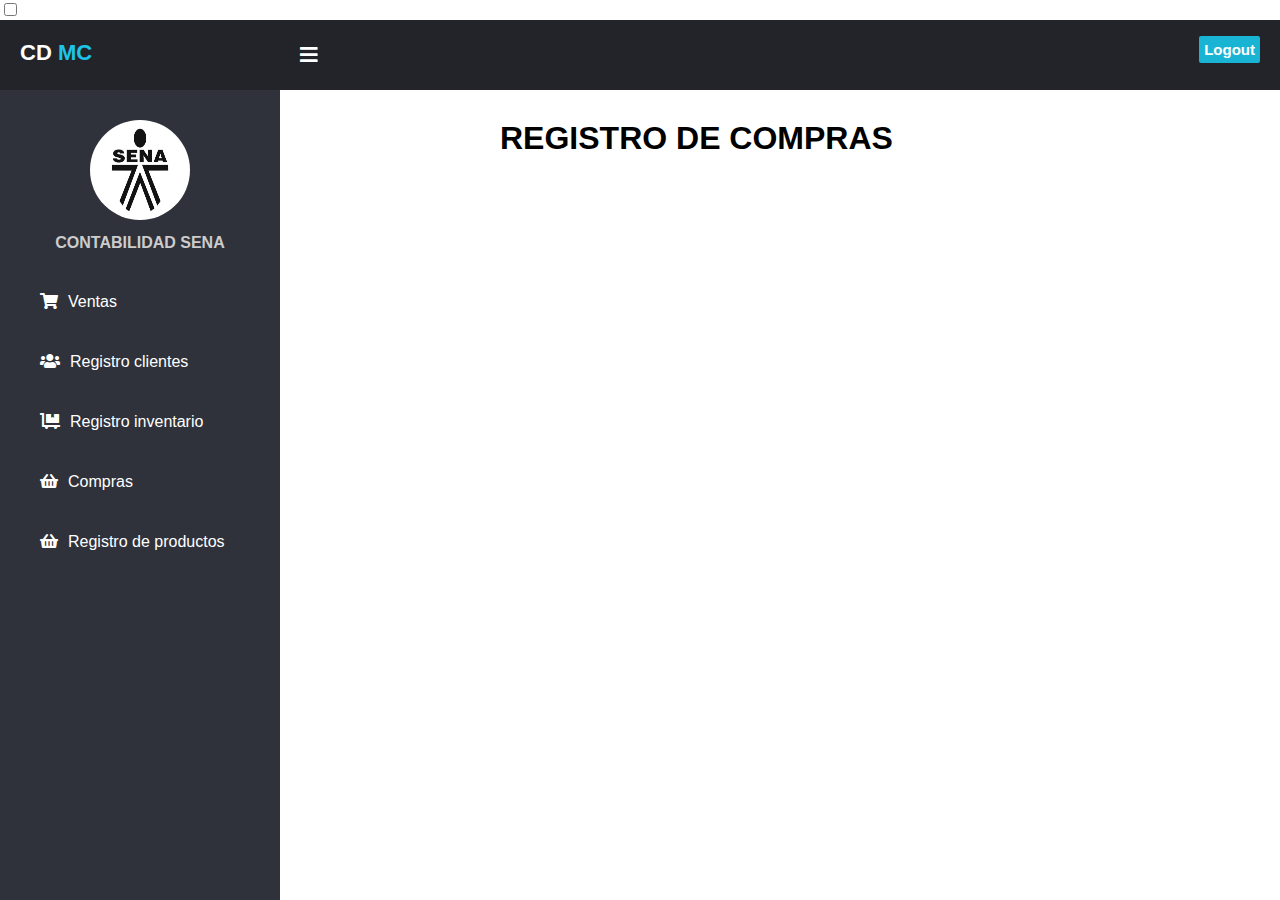
==== Compras.html @ 5880a5fd "faltan varios formularios" ====
<!DOCTYPE html>
<html lang="en">
<head>
    <meta charset="UTF-8">
    <meta name="viewport" content="width=device-width, initial-scale=1.0">
    <title>CONTABILIDAD SENA</title>
    <link rel="stylesheet" href="./assets//css/sidebar.css">
    <link rel="stylesheet" href="https://cdnjs.cloudflare.com/ajax/libs/font-awesome/5.12.1/css/all.min.css">
</head>
<body>
    <input type="checkbox" id="check" >
    <!-- header inicio -->
    <header>
        <label for="check">
            <i class="fas fa-bars" id="sidebar_btn"></i>
        </label>
        <div class="left_area">
            <h3>CD  <span>MC</span></h3>
        </div>
        <div class="right_area">
            <a href="#" class="logout_btn">Logout</a>
        </div>
    </header>
    <!-- header fin  -->
    <!-- sidebar inicio -->
    <div class="sidebar">
        <center>
            <img src="./assets/images/logo.jpg" class="profile_image" alt="">
            <h4>CONTABILIDAD SENA</h4>
        </center>
        <a href="./Ventas.html"><i class="fas fa-shopping-cart"></i><span>Ventas</span></a>
        <a href="./RegistroClientes.html"><i class="fas fa-users"></i><span>Registro clientes</span></a>
        <a href="./RegistroInventario.html"><i class="fas fa-dolly-flatbed"></i><span>Registro inventario</span></a>
        <a href="./Compras.html"><i class="fas fa-shopping-basket"></i><span>Compras</span></a>
        <a href="./Productos.html"><i class="fas fa-shopping-basket"></i><span>Registro de productos</span></a>
    </div>
    <!-- sidebar fin  -->
    
    <div class="clientes">
        <h1 class="hola" style="margin-top:100px; margin-left:500px">REGISTRO DE COMPRAS</h1>
    </div>
   
    
</body> 
</html>
---- assets/css/sidebar.css ----
body{
    margin: 0;
    padding: 0;
    font-family: 'Roboto',sans-serif;
    
}

header{
    position: fixed;
    background: #22242A;
    padding: 20px;
    width: 100%;
    height: 30px;
    
}

.left_area h3{
    color: #fff;
    margin: 0;
    text-transform: uppercase;
    font-size: 22px;
    font-weight: 900;
}

.left_area span{
    color: #1DC4E7;
    
}

.logout_btn{
    padding: 5px;
    background: #19B3D3;
    text-decoration: none;
    float: right;
    margin-top: -30px;
    margin-right: 40px;
    border-radius: 2px;
    font-size: 15px;
    font-weight: 600;
    color: #fff; 
    transition-property: background; 
}
.logout_btn:hover{
    background: #0D9DBB;
    
}
.sidebar{
    background: #2F323A;
    margin-top: 70px;
    padding-top: 30px;
    position: fixed;
    left: 0;
    width: 280px;
    height: 100%;
    transition: 0.5s;
    transition-property: left;
}

.sidebar .profile_image{
    width: 100px;
    height: 100px;
    border-radius: 100px;
    margin-bottom: 10px;
    
}

.sidebar h4{
    color: #ccc;
    margin-top: 0;
    margin-bottom: 20px;
}

.sidebar a{
    color: #fff;
    display: block;
    width: 100%;
    line-height: 60px;
    text-decoration: none;
    padding-left: 40px;
    box-sizing: border-box;
    transition: 0.5s;
    transition-property: background ;
}

.sidebar a:hover{
    background: #19B3D3;
    
}

.sidebar i {
    padding-right: 10px;
    
}

label #sidebar_btn{
    z-index: 1;
    color: #fff;
    position: fixed;
    cursor: pointer;
    left: 300px;
    font-size: 20px;
    margin: 5px 0;
    transition: 0.5s;
    transition-property: color;
}

label #sidebar_btn:hover{
    color: #19B3D3;
    
}

#check:checked ~ .sidebar{
    left: -230px;
    
}

#check:checked ~ .sidebar a span{
    display: none;
    
}


#check:checked ~ .sidebar a {
    font-size: 20px;
    margin-left: 200px;
    width: 100px;
    
}

.content{
    margin-left: 250px;
    
}
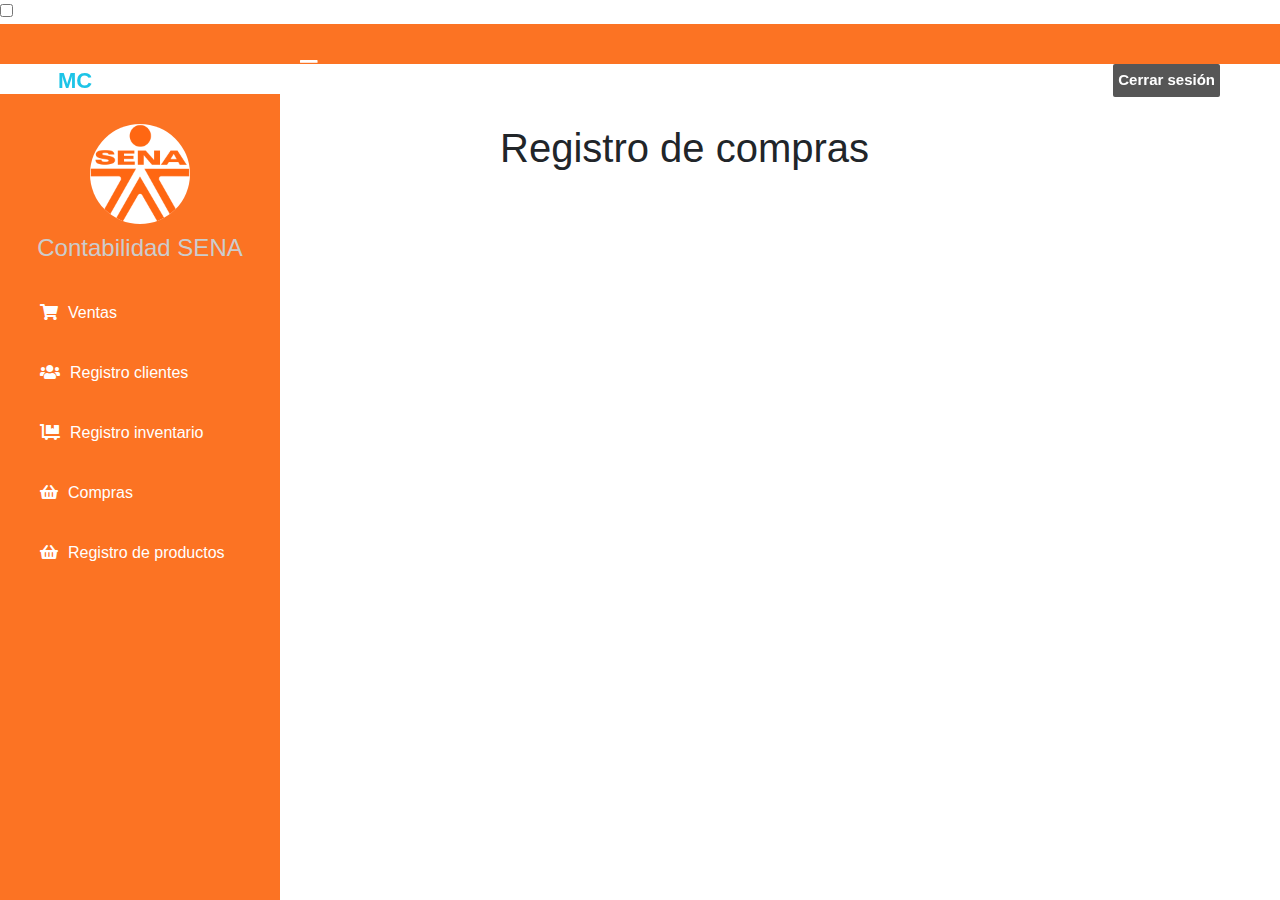
==== commit f677c6bb: "formularios con bootstrap" ====
--- a/Compras.html
+++ b/Compras.html
@@ -3,7 +3,8 @@
 <head>
     <meta charset="UTF-8">
     <meta name="viewport" content="width=device-width, initial-scale=1.0">
-    <title>CONTABILIDAD SENA</title>
+    <title>Contabilidad SENA</title>
+    <link rel="stylesheet" href="https://stackpath.bootstrapcdn.com/bootstrap/4.5.2/css/bootstrap.min.css" integrity="sha384-JcKb8q3iqJ61gNV9KGb8thSsNjpSL0n8PARn9HuZOnIxN0hoP+VmmDGMN5t9UJ0Z" crossorigin="anonymous">
     <link rel="stylesheet" href="./assets//css/sidebar.css">
     <link rel="stylesheet" href="https://cdnjs.cloudflare.com/ajax/libs/font-awesome/5.12.1/css/all.min.css">
 </head>
@@ -18,15 +19,15 @@
             <h3>CD  <span>MC</span></h3>
         </div>
         <div class="right_area">
-            <a href="#" class="logout_btn">Logout</a>
+            <a href="#" class="Logout_btn">Cerrar sesión</a>
         </div>
     </header>
     <!-- header fin  -->
     <!-- sidebar inicio -->
     <div class="sidebar">
         <center>
-            <img src="./assets/images/logo.jpg" class="profile_image" alt="">
-            <h4>CONTABILIDAD SENA</h4>
+            <img src="./assets/images/1200px-Sena_Colombia_logo.svg.png" class="profile_image" alt="logo">
+            <h4>Contabilidad SENA</h4>
         </center>
         <a href="./Ventas.html"><i class="fas fa-shopping-cart"></i><span>Ventas</span></a>
         <a href="./RegistroClientes.html"><i class="fas fa-users"></i><span>Registro clientes</span></a>
@@ -37,7 +38,7 @@
     <!-- sidebar fin  -->
     
     <div class="clientes">
-        <h1 class="hola" style="margin-top:100px; margin-left:500px">REGISTRO DE COMPRAS</h1>
+        <h1 class="hola" style="margin-top:100px; margin-left:500px">Registro de compras</h1>
     </div>
    
     
--- a/assets/css/sidebar.css
+++ b/assets/css/sidebar.css
@@ -1,133 +1,121 @@
-body{
-    margin: 0;
-    padding: 0;
-    font-family: 'Roboto',sans-serif;
-    
+body {
+  margin: 0;
+  padding: 0;
+  font-family: 'calibri', sans-serif !important;
 }
 
-header{
-    position: fixed;
-    background: #22242A;
-    padding: 20px;
-    width: 100%;
-    height: 30px;
-    
+header {
+  position: fixed;
+  background: #fc7323;
+  padding: 20px;
+  width: 100%;
+  height: 30px;
 }
 
-.left_area h3{
-    color: #fff;
-    margin: 0;
-    text-transform: uppercase;
-    font-size: 22px;
-    font-weight: 900;
+.left_area h3 {
+  color: #fff;
+  margin: 0;
+  text-transform: uppercase;
+  font-size: 22px;
+  font-weight: 900;
 }
 
-.left_area span{
-    color: #1DC4E7;
-    
+.left_area span {
+  color: #1dc4e7;
 }
 
-.logout_btn{
-    padding: 5px;
-    background: #19B3D3;
-    text-decoration: none;
-    float: right;
-    margin-top: -30px;
-    margin-right: 40px;
-    border-radius: 2px;
-    font-size: 15px;
-    font-weight: 600;
-    color: #fff; 
-    transition-property: background; 
+.Logout_btn {
+  padding: 5px;
+  background: #565656;
+  text-decoration: none;
+  float: right;
+  margin-top: -30px;
+  margin-right: 40px;
+  border-radius: 2px;
+  font-size: 15px;
+  font-weight: 600;
+  color: #fff;
+  transition-property: background;
 }
-.logout_btn:hover{
-    background: #0D9DBB;
-    
+.Logout_btn:hover {
+  background: #565656;
 }
-.sidebar{
-    background: #2F323A;
-    margin-top: 70px;
-    padding-top: 30px;
-    position: fixed;
-    left: 0;
-    width: 280px;
-    height: 100%;
-    transition: 0.5s;
-    transition-property: left;
+.sidebar {
+  background: #fc7323;
+  margin-top: 70px;
+  padding-top: 30px;
+  position: fixed;
+  left: 0;
+  width: 280px;
+  height: 100%;
+  transition: 0.5s;
+  transition-property: left;
 }
 
-.sidebar .profile_image{
-    width: 100px;
-    height: 100px;
-    border-radius: 100px;
-    margin-bottom: 10px;
-    
+.sidebar .profile_image {
+  width: 100px;
+  height: 100px;
+  border-radius: 100px;
+  margin-bottom: 10px;
+  background-color: white;
 }
 
-.sidebar h4{
-    color: #ccc;
-    margin-top: 0;
-    margin-bottom: 20px;
+.sidebar h4 {
+  color: #ccc;
+  margin-top: 0;
+  margin-bottom: 20px;
 }
 
-.sidebar a{
-    color: #fff;
-    display: block;
-    width: 100%;
-    line-height: 60px;
-    text-decoration: none;
-    padding-left: 40px;
-    box-sizing: border-box;
-    transition: 0.5s;
-    transition-property: background ;
+.sidebar a {
+  color: #fff;
+  display: block;
+  width: 100%;
+  line-height: 60px;
+  text-decoration: none;
+  padding-left: 40px;
+  box-sizing: border-box;
+  transition: 0.5s;
+  transition-property: background;
 }
 
-.sidebar a:hover{
-    background: #19B3D3;
-    
+.sidebar a:hover {
+  background: #565656;
 }
 
 .sidebar i {
-    padding-right: 10px;
-    
+  padding-right: 10px;
 }
 
-label #sidebar_btn{
-    z-index: 1;
-    color: #fff;
-    position: fixed;
-    cursor: pointer;
-    left: 300px;
-    font-size: 20px;
-    margin: 5px 0;
-    transition: 0.5s;
-    transition-property: color;
+label #sidebar_btn {
+  z-index: 1;
+  color: #fff;
+  position: fixed;
+  cursor: pointer;
+  left: 300px;
+  font-size: 20px;
+  margin: 5px 0;
+  transition: 0.5s;
+  transition-property: color;
 }
 
-label #sidebar_btn:hover{
-    color: #19B3D3;
-    
+label #sidebar_btn:hover {
+  color: #565656;
 }
 
-#check:checked ~ .sidebar{
-    left: -230px;
-    
+#check:checked ~ .sidebar {
+  left: -230px;
 }
 
-#check:checked ~ .sidebar a span{
-    display: none;
-    
+#check:checked ~ .sidebar a span {
+  display: none;
 }
 
-
 #check:checked ~ .sidebar a {
-    font-size: 20px;
-    margin-left: 200px;
-    width: 100px;
-    
+  font-size: 20px;
+  margin-left: 200px;
+  width: 100px;
 }
 
-.content{
-    margin-left: 250px;
-    
-}+.content {
+  margin-left: 250px;
+}
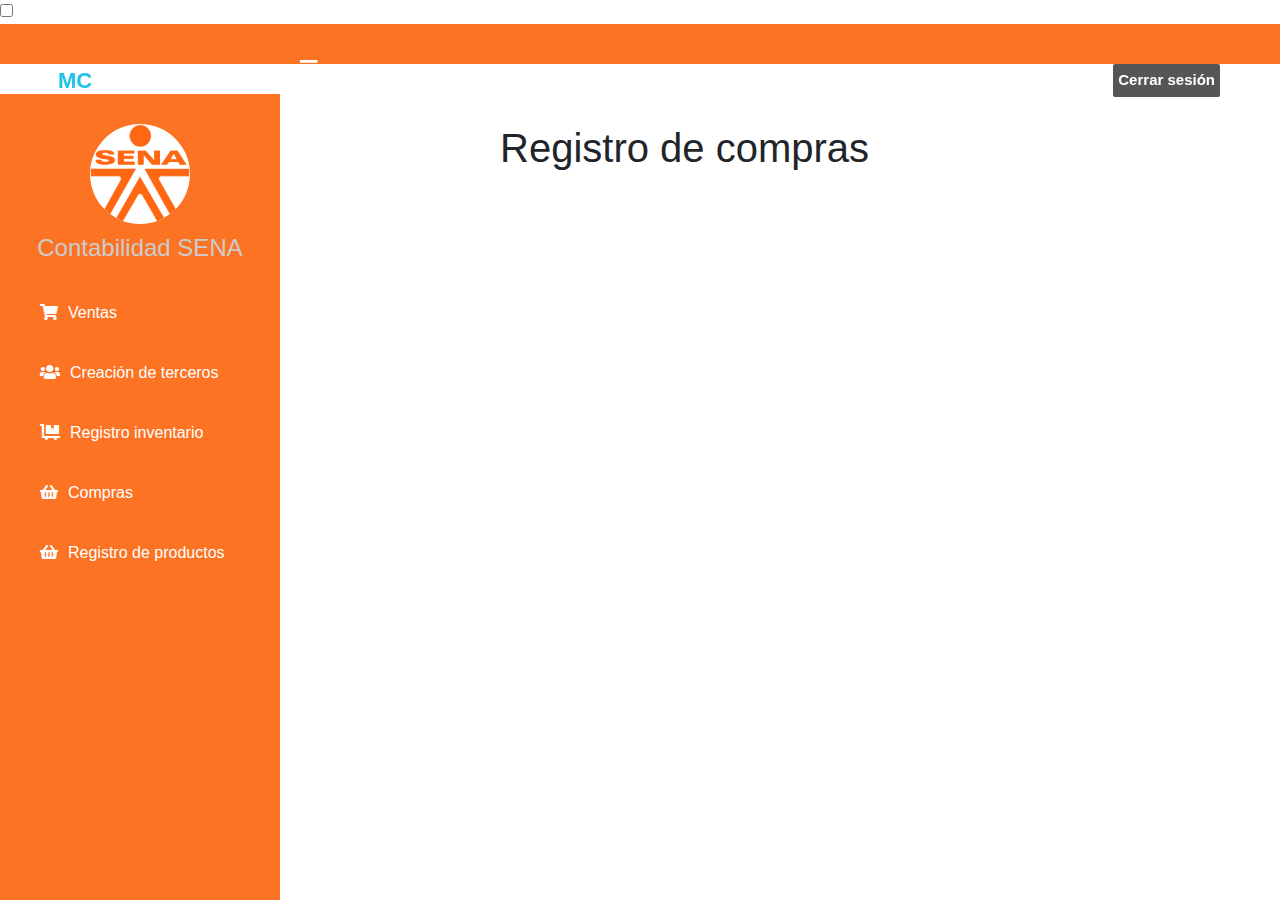
==== commit 9350037d: "cambio en los valores de formularios creacion de terceros, poniendo los campos requeridos" ====
--- a/Compras.html
+++ b/Compras.html
@@ -30,7 +30,7 @@
             <h4>Contabilidad SENA</h4>
         </center>
         <a href="./Ventas.html"><i class="fas fa-shopping-cart"></i><span>Ventas</span></a>
-        <a href="./RegistroClientes.html"><i class="fas fa-users"></i><span>Registro clientes</span></a>
+        <a href="./RegistroClientes.html"><i class="fas fa-users"></i><span>Creación de terceros</span></a>
         <a href="./RegistroInventario.html"><i class="fas fa-dolly-flatbed"></i><span>Registro inventario</span></a>
         <a href="./Compras.html"><i class="fas fa-shopping-basket"></i><span>Compras</span></a>
         <a href="./Productos.html"><i class="fas fa-shopping-basket"></i><span>Registro de productos</span></a>
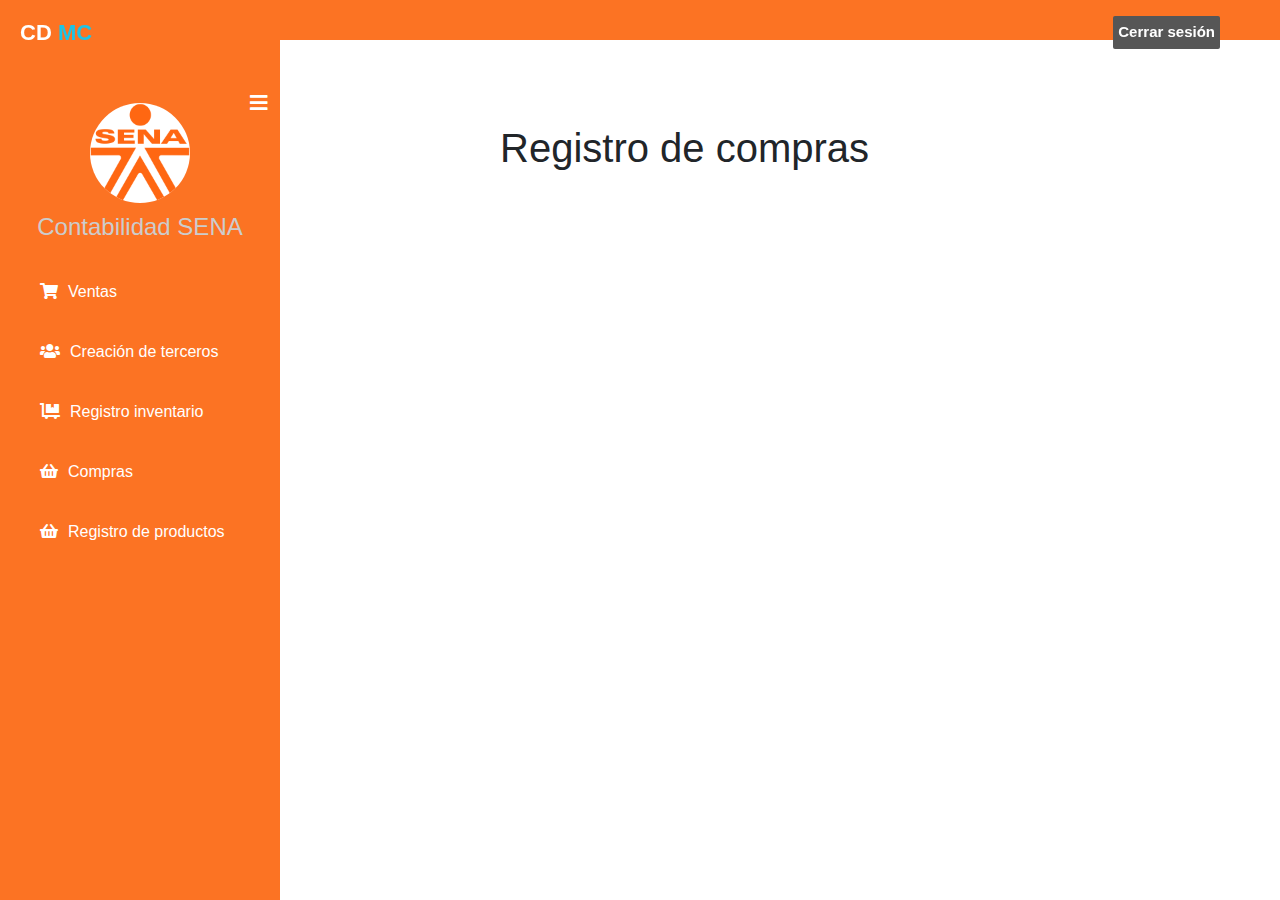
==== commit a0db0079: "mejorar en el posicionamiento del menu hamburguesa en compras, productos, registro de clientes e inv" ====
--- a/Compras.html
+++ b/Compras.html
@@ -1,46 +1,69 @@
 <!DOCTYPE html>
 <html lang="en">
-<head>
-    <meta charset="UTF-8">
-    <meta name="viewport" content="width=device-width, initial-scale=1.0">
+  <head>
+    <meta charset="UTF-8" />
+    <meta name="viewport" content="width=device-width, initial-scale=1.0" />
     <title>Contabilidad SENA</title>
-    <link rel="stylesheet" href="https://stackpath.bootstrapcdn.com/bootstrap/4.5.2/css/bootstrap.min.css" integrity="sha384-JcKb8q3iqJ61gNV9KGb8thSsNjpSL0n8PARn9HuZOnIxN0hoP+VmmDGMN5t9UJ0Z" crossorigin="anonymous">
-    <link rel="stylesheet" href="./assets//css/sidebar.css">
-    <link rel="stylesheet" href="https://cdnjs.cloudflare.com/ajax/libs/font-awesome/5.12.1/css/all.min.css">
-</head>
-<body>
-    <input type="checkbox" id="check" >
+    <link
+      rel="stylesheet"
+      href="https://stackpath.bootstrapcdn.com/bootstrap/4.5.2/css/bootstrap.min.css"
+      integrity="sha384-JcKb8q3iqJ61gNV9KGb8thSsNjpSL0n8PARn9HuZOnIxN0hoP+VmmDGMN5t9UJ0Z"
+      crossorigin="anonymous"
+    />
+    <link rel="stylesheet" href="./assets//css/sidebar.css" />
+    <link
+      rel="stylesheet"
+      href="https://cdnjs.cloudflare.com/ajax/libs/font-awesome/5.12.1/css/all.min.css"
+    />
+  </head>
+  <body>
+    <input style="z-index: 10" type="checkbox" id="check" />
     <!-- header inicio -->
-    <header>
-        <label for="check">
-            <i class="fas fa-bars" id="sidebar_btn"></i>
-        </label>
-        <div class="left_area">
-            <h3>CD  <span>MC</span></h3>
-        </div>
-        <div class="right_area">
-            <a href="#" class="Logout_btn">Cerrar sesión</a>
-        </div>
+    <header style="z-index: 10; position: fixed; top: 0; left: 0">
+      <div class="left_area">
+        <h3>CD <span>MC</span></h3>
+      </div>
+      <div class="right_area">
+        <a href="#" class="Logout_btn">Cerrar sesión</a>
+      </div>
     </header>
     <!-- header fin  -->
     <!-- sidebar inicio -->
     <div class="sidebar">
-        <center>
-            <img src="./assets/images/1200px-Sena_Colombia_logo.svg.png" class="profile_image" alt="logo">
-            <h4>Contabilidad SENA</h4>
-        </center>
-        <a href="./Ventas.html"><i class="fas fa-shopping-cart"></i><span>Ventas</span></a>
-        <a href="./RegistroClientes.html"><i class="fas fa-users"></i><span>Creación de terceros</span></a>
-        <a href="./RegistroInventario.html"><i class="fas fa-dolly-flatbed"></i><span>Registro inventario</span></a>
-        <a href="./Compras.html"><i class="fas fa-shopping-basket"></i><span>Compras</span></a>
-        <a href="./Productos.html"><i class="fas fa-shopping-basket"></i><span>Registro de productos</span></a>
+      <label for="check">
+        <i class="fas fa-bars" id="sidebar_btn"></i>
+      </label>
+      <center>
+        <img
+          src="./assets/images/1200px-Sena_Colombia_logo.svg.png"
+          class="profile_image"
+          alt="logo"
+        />
+        <h4>Contabilidad SENA</h4>
+      </center>
+      <a href="./Ventas.html"
+        ><i class="fas fa-shopping-cart"></i><span>Ventas</span></a
+      >
+      <a href="./RegistroClientes.html"
+        ><i class="fas fa-users"></i><span>Creación de terceros</span></a
+      >
+      <a href="./RegistroInventario.html"
+        ><i class="fas fa-dolly-flatbed"></i><span>Registro inventario</span></a
+      >
+      <a href="./Compras.html"
+        ><i class="fas fa-shopping-basket"></i><span>Compras</span></a
+      >
+      <a href="./Productos.html"
+        ><i class="fas fa-shopping-basket"></i
+        ><span>Registro de productos</span></a
+      >
     </div>
     <!-- sidebar fin  -->
-    
+
     <div class="clientes">
-        <h1 class="hola" style="margin-top:100px; margin-left:500px">Registro de compras</h1>
+      <h1 class="hola" style="margin-top: 100px; margin-left: 500px">
+        Registro de compras
+      </h1>
     </div>
-   
-    
-</body> 
-</html>+  </body>
+</html>
--- a/assets/css/sidebar.css
+++ b/assets/css/sidebar.css
@@ -42,8 +42,8 @@
 }
 .sidebar {
   background: #fc7323;
-  margin-top: 70px;
-  padding-top: 30px;
+  margin-top: 15px;
+  padding-top: 40px;
   position: fixed;
   left: 0;
   width: 280px;
@@ -91,11 +91,12 @@
   color: #fff;
   position: fixed;
   cursor: pointer;
-  left: 300px;
+  left: 250px;
   font-size: 20px;
   margin: 5px 0;
   transition: 0.5s;
   transition-property: color;
+  transition: left 0.5s ;/*nuevo*/
 }
 
 label #sidebar_btn:hover {
@@ -104,6 +105,11 @@
 
 #check:checked ~ .sidebar {
   left: -230px;
+}
+ /*nuevo*/
+#check:checked ~ .sidebar #sidebar_btn {
+  left: 15px;
+  transition: left 0.5s;
 }
 
 #check:checked ~ .sidebar a span {
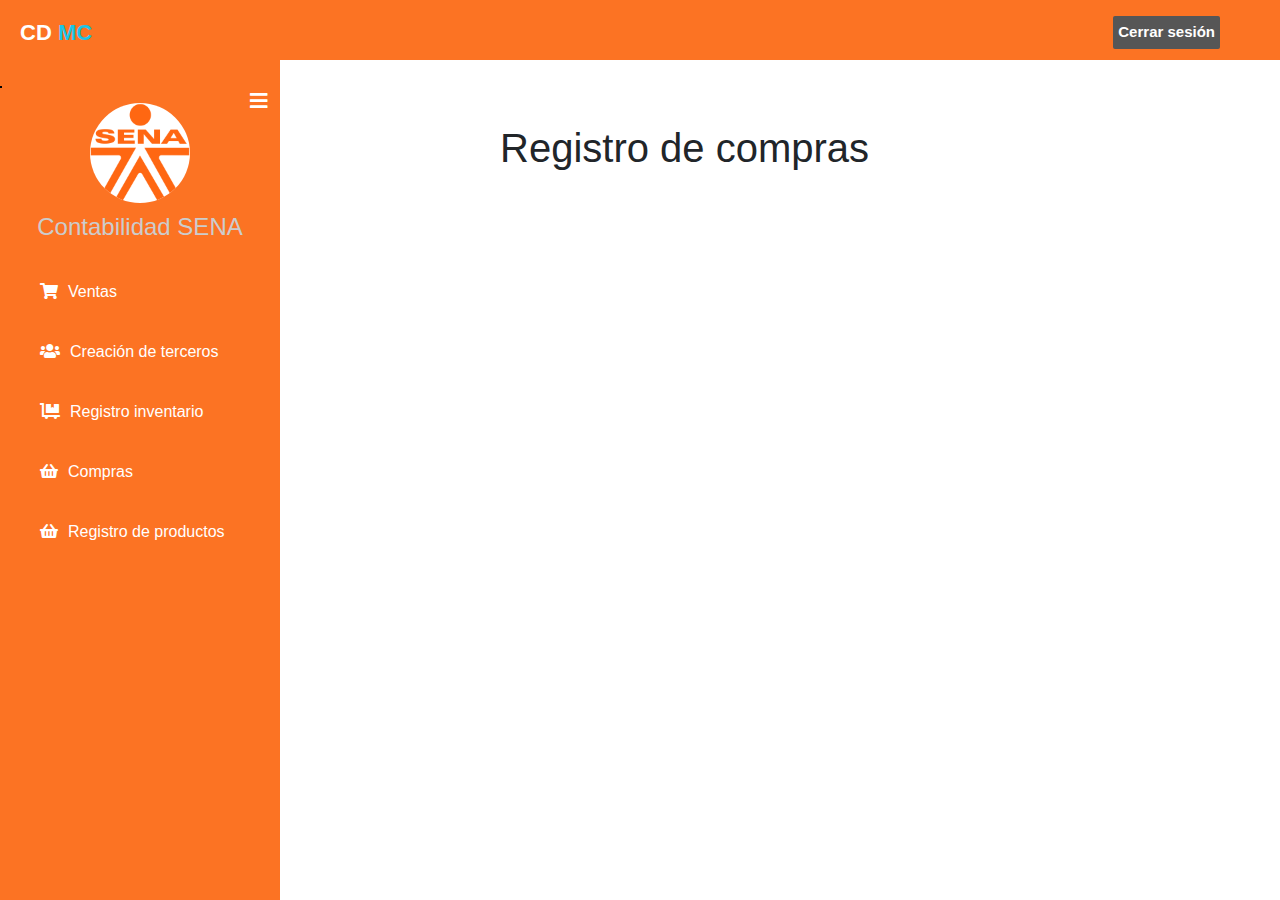
==== commit 0795ee00: "modificacion de los headers" ====
--- a/Compras.html
+++ b/Compras.html
@@ -19,7 +19,7 @@
   <body>
     <input style="z-index: 10" type="checkbox" id="check" />
     <!-- header inicio -->
-    <header style="z-index: 10; position: fixed; top: 0; left: 0">
+    <header style="z-index: 10; position: fixed; top: 0; left: 0; height: 60px;">
       <div class="left_area">
         <h3>CD <span>MC</span></h3>
       </div>
@@ -30,7 +30,7 @@
     <!-- header fin  -->
     <!-- sidebar inicio -->
     <div class="sidebar">
-      <label for="check">
+      <label style="height: 2px; width: 2px; background-color: black;" for="check">
         <i class="fas fa-bars" id="sidebar_btn"></i>
       </label>
       <center>
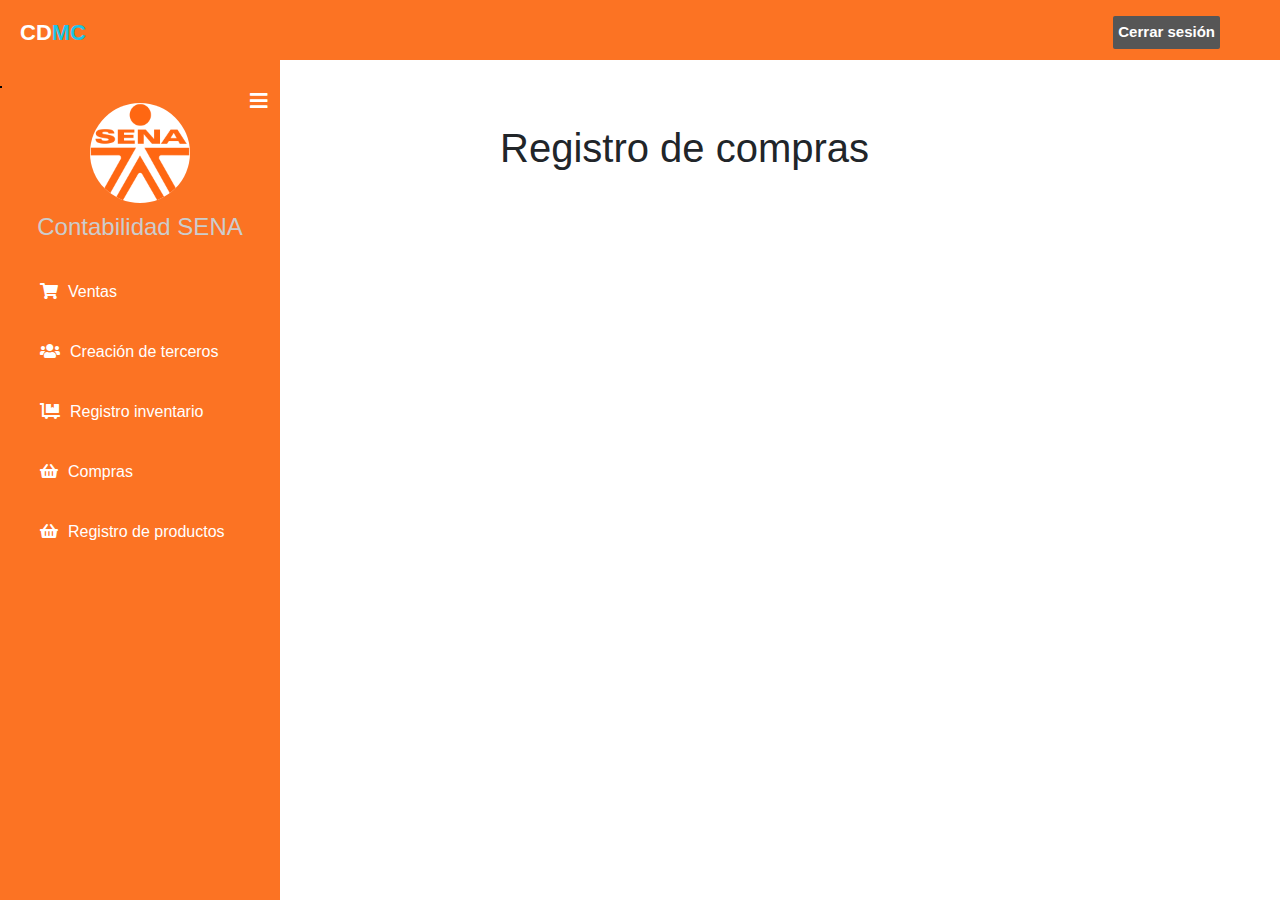
==== commit 85fd9725: "unificacion del h3 CDMC" ====
--- a/Compras.html
+++ b/Compras.html
@@ -21,7 +21,7 @@
     <!-- header inicio -->
     <header style="z-index: 10; position: fixed; top: 0; left: 0; height: 60px;">
       <div class="left_area">
-        <h3>CD <span>MC</span></h3>
+        <h3>CD<span>MC</span></h3>
       </div>
       <div class="right_area">
         <a href="#" class="Logout_btn">Cerrar sesión</a>
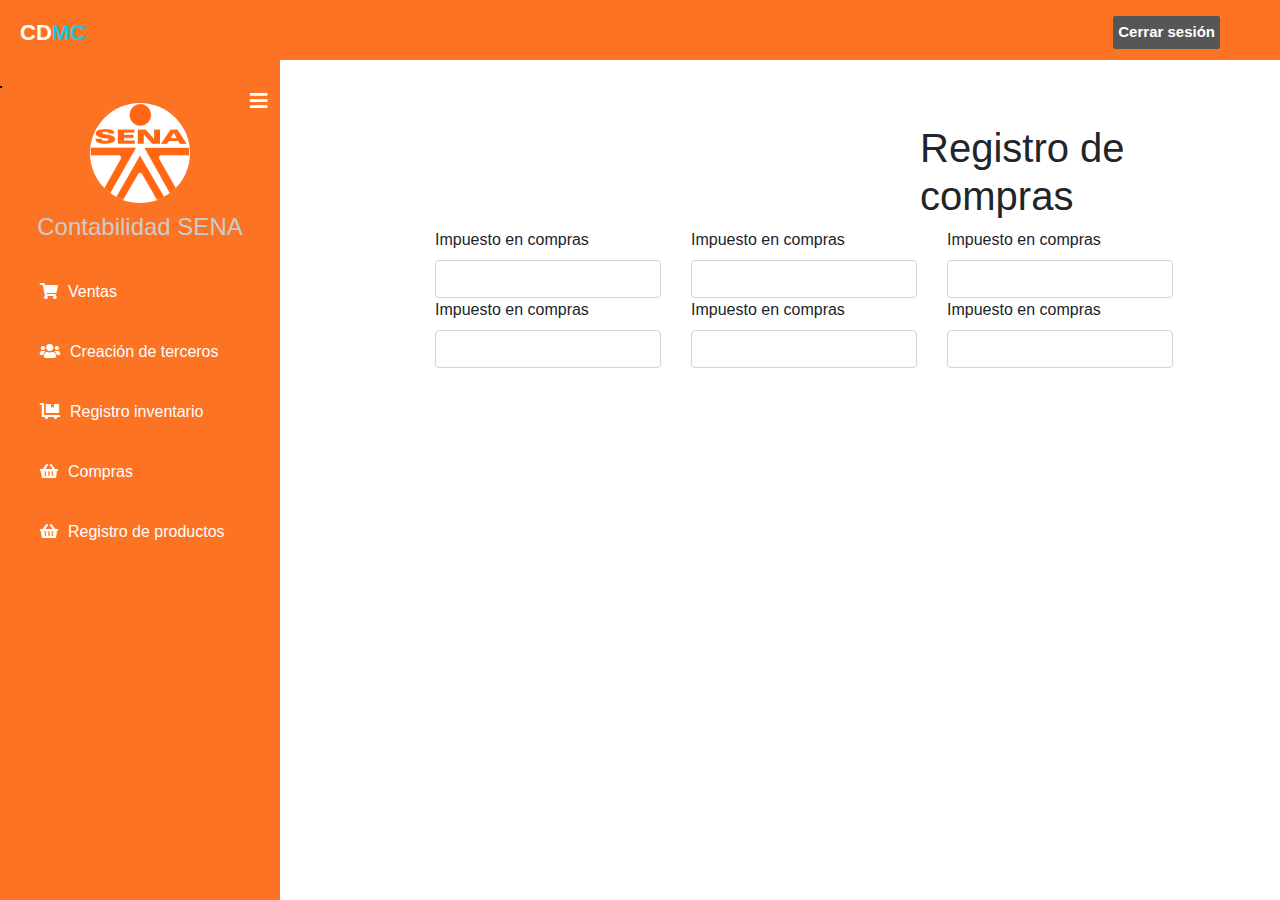
==== commit 9cb3d548: "creacion del formulario de compras" ====
--- a/Compras.html
+++ b/Compras.html
@@ -19,7 +19,7 @@
   <body>
     <input style="z-index: 10" type="checkbox" id="check" />
     <!-- header inicio -->
-    <header style="z-index: 10; position: fixed; top: 0; left: 0; height: 60px;">
+    <header style="z-index: 10; position: fixed; top: 0; left: 0; height: 60px">
       <div class="left_area">
         <h3>CD<span>MC</span></h3>
       </div>
@@ -30,7 +30,10 @@
     <!-- header fin  -->
     <!-- sidebar inicio -->
     <div class="sidebar">
-      <label style="height: 2px; width: 2px; background-color: black;" for="check">
+      <label
+        style="height: 2px; width: 2px; background-color: black"
+        for="check"
+      >
         <i class="fas fa-bars" id="sidebar_btn"></i>
       </label>
       <center>
@@ -59,11 +62,52 @@
       >
     </div>
     <!-- sidebar fin  -->
-
-    <div class="clientes">
+    <form
+      style="
+        z-index: -1;
+        margin-top: 100px;
+        margin-left: 420px;
+        width: 60%;
+        justify-content: center;
+      "
+    >
       <h1 class="hola" style="margin-top: 100px; margin-left: 500px">
         Registro de compras
       </h1>
-    </div>
+
+      
+      <div class="container-fluid">
+        <div class="row">
+          <div class="col-md-4">
+            <label for="impuestoCompra"> Impuesto en compras </label>
+            <input type="text" class="form-control" id="impuestoCompra" />            
+          </div>
+          <div class="col-md-4">
+            <label for="impuestoCompra"> Impuesto en compras </label>
+            <input type="text" class="form-control" id="impuestoCompra" /> 
+          </div>
+          <div class="col-md-4">
+            <label for="impuestoCompra"> Impuesto en compras </label>
+            <input type="text" class="form-control" id="impuestoCompra" /> 
+          </div>
+        </div>
+        <div class="row">
+          <div class="col-md-4">
+            <label for="impuestoCompra"> Impuesto en compras </label>
+            <input type="text" class="form-control" id="impuestoCompra" /> 
+          </div>
+          <div class="col-md-4">
+            <label for="impuestoCompra"> Impuesto en compras </label>
+            <input type="text" class="form-control" id="impuestoCompra" /> 
+          </div>
+          <div class="col-md-4">
+            <label for="impuestoCompra"> Impuesto en compras </label>
+            <input type="text" class="form-control" id="impuestoCompra" /> 
+          </div>
+        </div>
+      </div>
+    
+    
+  </form>   
   </body>
 </html>
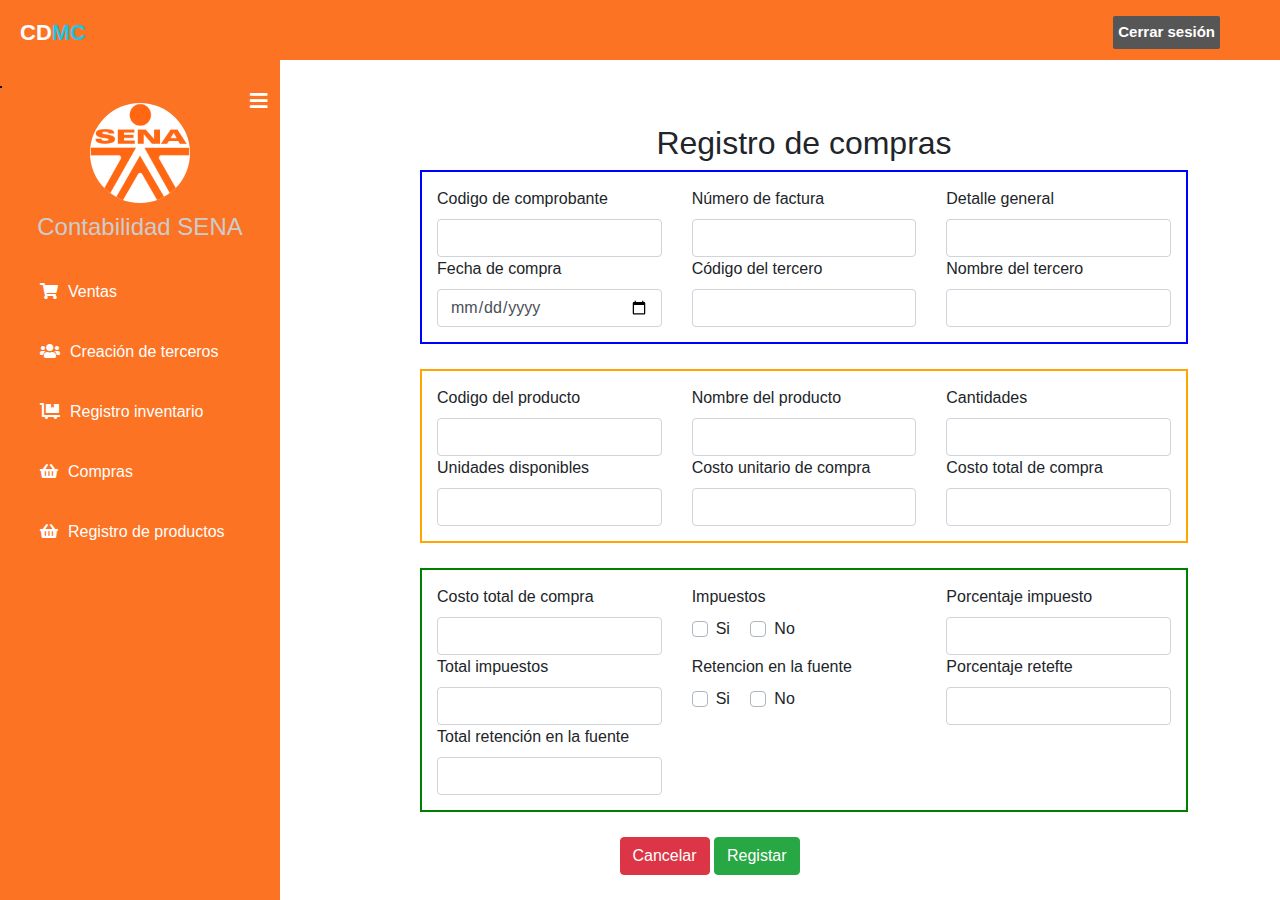
==== commit ef882e44: "formulario de compras con registros obligatorios" ====
--- a/Compras.html
+++ b/Compras.html
@@ -71,43 +71,243 @@
         justify-content: center;
       "
     >
-      <h1 class="hola" style="margin-top: 100px; margin-left: 500px">
+      <h2 className="title-form" style="text-align: center">
         Registro de compras
-      </h1>
-
-      
-      <div class="container-fluid">
-        <div class="row">
-          <div class="col-md-4">
-            <label for="impuestoCompra"> Impuesto en compras </label>
-            <input type="text" class="form-control" id="impuestoCompra" />            
-          </div>
-          <div class="col-md-4">
-            <label for="impuestoCompra"> Impuesto en compras </label>
-            <input type="text" class="form-control" id="impuestoCompra" /> 
-          </div>
-          <div class="col-md-4">
-            <label for="impuestoCompra"> Impuesto en compras </label>
-            <input type="text" class="form-control" id="impuestoCompra" /> 
-          </div>
-        </div>
-        <div class="row">
-          <div class="col-md-4">
-            <label for="impuestoCompra"> Impuesto en compras </label>
-            <input type="text" class="form-control" id="impuestoCompra" /> 
-          </div>
-          <div class="col-md-4">
-            <label for="impuestoCompra"> Impuesto en compras </label>
-            <input type="text" class="form-control" id="impuestoCompra" /> 
-          </div>
-          <div class="col-md-4">
-            <label for="impuestoCompra"> Impuesto en compras </label>
-            <input type="text" class="form-control" id="impuestoCompra" /> 
-          </div>
-        </div>
-      </div>
-    
-    
-  </form>   
+      </h2>
+
+      <div
+        style="border: 2px solid blue; margin-bottom: 25px; padding: 15px"
+        class="container-fluid"
+      >
+        <div class="row">
+          <div class="col-md-4">
+            <label for="codigoComprobante">Codigo de comprobante </label>
+            <input
+              type="text"
+              class="form-control"
+              id="codigoComprobante"
+              required
+            />
+          </div>
+          <div class="col-md-4">
+            <label for="numeroFactura"> Número de factura </label>
+            <input
+              type="text"
+              class="form-control"
+              id="numeroFactura"
+              required
+            />
+          </div>
+          <div class="col-md-4">
+            <label for="detalleGeneral"> Detalle general</label>
+            <input
+              type="text"
+              class="form-control"
+              id="detalleGeneral"
+              required
+            />
+          </div>
+        </div>
+        <div class="row">
+          <div class="col-md-4">
+            <label for="fechaCompra"> Fecha de compra </label>
+            <input type="date" class="form-control" id="fechaCompra" required />
+          </div>
+          <div class="col-md-4">
+            <label for="codigoTercero"> Código del tercero</label>
+            <input
+              type="text"
+              class="form-control"
+              id="codigoTercero"
+              required
+            />
+          </div>
+          <div class="col-md-4">
+            <label for="nombreTercero"> Nombre del tercero </label>
+            <input type="text" class="form-control" id="nombreTercero" />
+          </div>
+        </div>
+      </div>
+
+      <div
+        style="border: 2px solid orange; margin-bottom: 25px; padding: 15px"
+        class="container-fluid"
+      >
+        <div class="row">
+          <div class="col-md-4">
+            <label for="codigoProducto">Codigo del producto </label>
+            <input
+              type="text"
+              class="form-control"
+              id="codigoProducto"
+              required
+            />
+          </div>
+          <div class="col-md-4">
+            <label for="nombreProducto"> Nombre del producto </label>
+            <input
+              type="text"
+              class="form-control"
+              id="nombreProducto"
+              required
+            />
+          </div>
+          <div class="col-md-4">
+            <label for="cantidades"> Cantidades</label>
+            <input
+              type="number"
+              class="form-control"
+              id="cantidades"
+              required
+            />
+          </div>
+        </div>
+        <div class="row">
+          <div class="col-md-4">
+            <label for="unidadesDisponibles"> Unidades disponibles</label>
+            <input
+              type="number"
+              class="form-control"
+              id="unidadesDisponibles"
+              required
+            />
+          </div>
+          <div class="col-md-4">
+            <label for="costoUnitario"> Costo unitario de compra</label>
+            <input
+              type="number"
+              class="form-control"
+              id="costoUnitario"
+              required
+            />
+          </div>
+          <div class="col-md-4">
+            <label for="costoTotal"> Costo total de compra </label>
+            <input type="number" class="form-control" id="nombreTercero" />
+          </div>
+        </div>
+      </div>
+
+      <div
+        style="border: 2px solid green; margin-bottom: 25px; padding: 15px"
+        class="container-fluid"
+      >
+        <div class="row">
+          <div class="col-md-4">
+            <label for="costoTotal"> Costo total de compra </label>
+            <input type="number" class="form-control" id="nombreTercero" />
+          </div>
+
+          <div class="col-md-4">
+            <label>Impuestos</label>
+            <div>
+              <div class="custom-control custom-checkbox custom-control-inline">
+                <input
+                  name="impuestos"
+                  id="impuestos_0"
+                  type="checkbox"
+                  class="custom-control-input"
+                  value="si"
+                />
+                <label for="impuestos_0" class="custom-control-label">Si</label>
+              </div>
+              <div class="custom-control custom-checkbox custom-control-inline">
+                <input
+                  name="impuestos"
+                  id="impuestos_1"
+                  type="checkbox"
+                  class="custom-control-input"
+                  value="no"
+                />
+                <label for="impuestos_1" class="custom-control-label">No</label>
+              </div>
+            </div>
+          </div>
+          <div class="col-md-4">
+            <label for="porcentajeImpuesto">Porcentaje impuesto</label>
+            <input
+              type="text"
+              class="form-control"
+              id="porcentajeImpuesto"
+              required
+            />
+          </div>
+        </div>
+        <div class="row">
+          <div class="col-md-4">
+            <label for="totalImpuestos"> Total impuestos </label>
+            <input
+              type="number"
+              class="form-control"
+              id="totalImpuestos"
+              required
+            />
+          </div>
+          <div class="col-md-4">
+            <label>Retencion en la fuente</label>
+            <div>
+              <div class="custom-control custom-checkbox custom-control-inline">
+                <input
+                  name="retencionFuente"
+                  id="retencionFuente_0"
+                  type="checkbox"
+                  class="custom-control-input"
+                  value="si"
+                />
+                <label for="retencionFuente_0" class="custom-control-label"
+                  >Si</label
+                >
+              </div>
+              <div class="custom-control custom-checkbox custom-control-inline">
+                <input
+                  name="retencionFuente"
+                  id="retencionFuente_1"
+                  type="checkbox"
+                  class="custom-control-input"
+                  value="no"
+                />
+                <label for="retencionFuente_1" class="custom-control-label"
+                  >No</label
+                >
+              </div>
+            </div>
+          </div>
+          <div class="col-md-4">
+            <label for="porcentajeRetefte">Porcentaje retefte</label>
+            <input
+              type="number"
+              class="form-control"
+              id="porcentajeRetefte"
+              required
+            />
+          </div>
+        </div>
+
+        <div class="row">
+          <div class="col-md-4">
+            <label for="totalRetencion"> Total retención en la fuente </label>
+            <input
+              type="number"
+              class="form-control"
+              id="totalRetencion"
+              required
+            />
+          </div>
+          <div class="col-md-4"></div>
+          <div class="col-md-4"></div>
+        </div>
+      </div>
+
+      <div class="row mt-3">
+        <div class="offset-3 col-9">
+          <button name="submit" type="submit" class="btn btn-danger">
+            Cancelar
+          </button>
+          <button name="submit" type="submit" class="btn btn-success">
+            Registar
+          </button>
+        </div>
+      </div>
+    </form>
   </body>
 </html>
